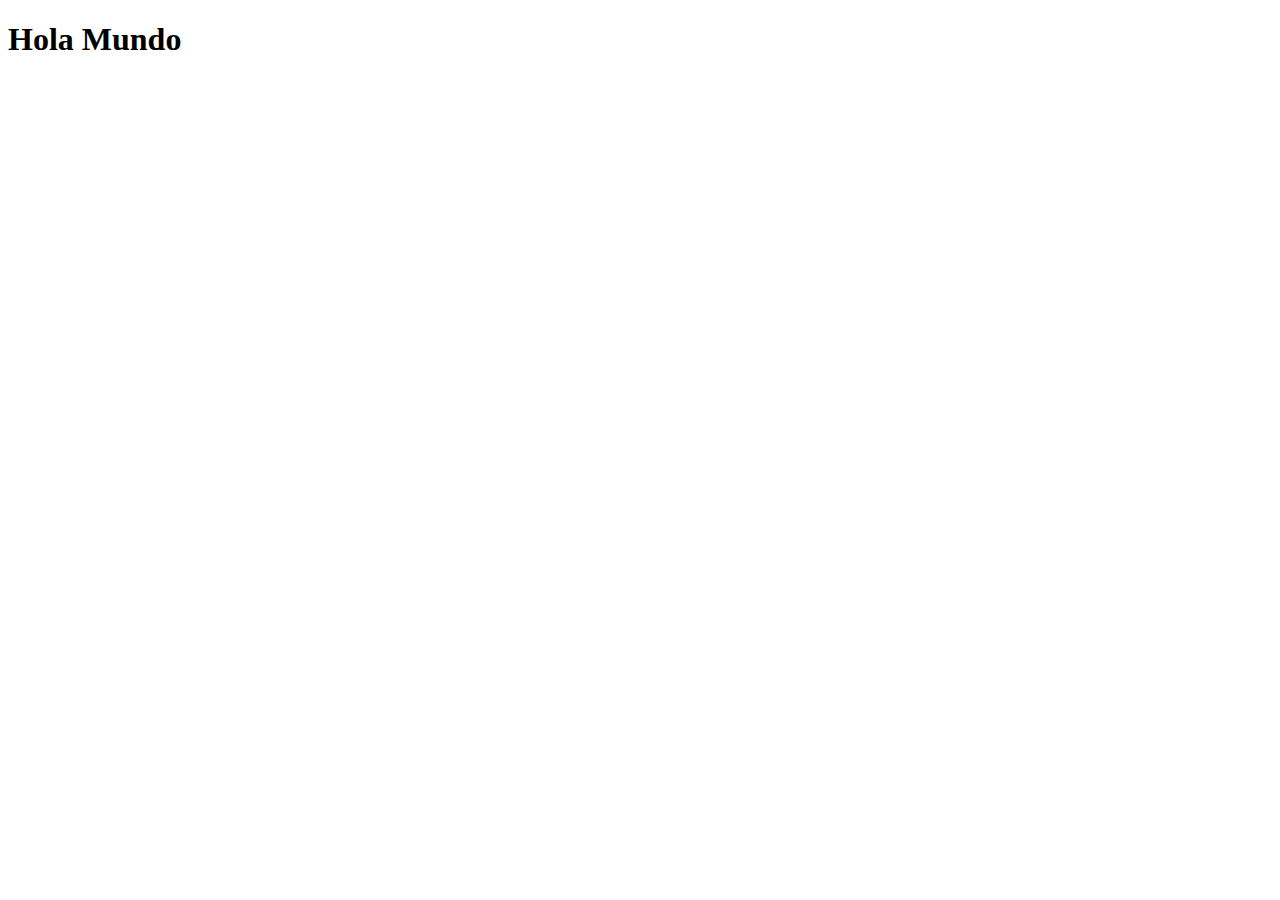
==== ewe.html @ 78b57c1f "first commit" ====
<!DOCTYPE html>
<html lang="en">
<head>
    <meta charset="UTF-8">
    <meta name="viewport" content="width=device-width, initial-scale=1.0">
    <title>Document</title>
</head>
<body>
    <div>
        <h1>Hola Mundo</h1>
    </div>
</body>
</html>
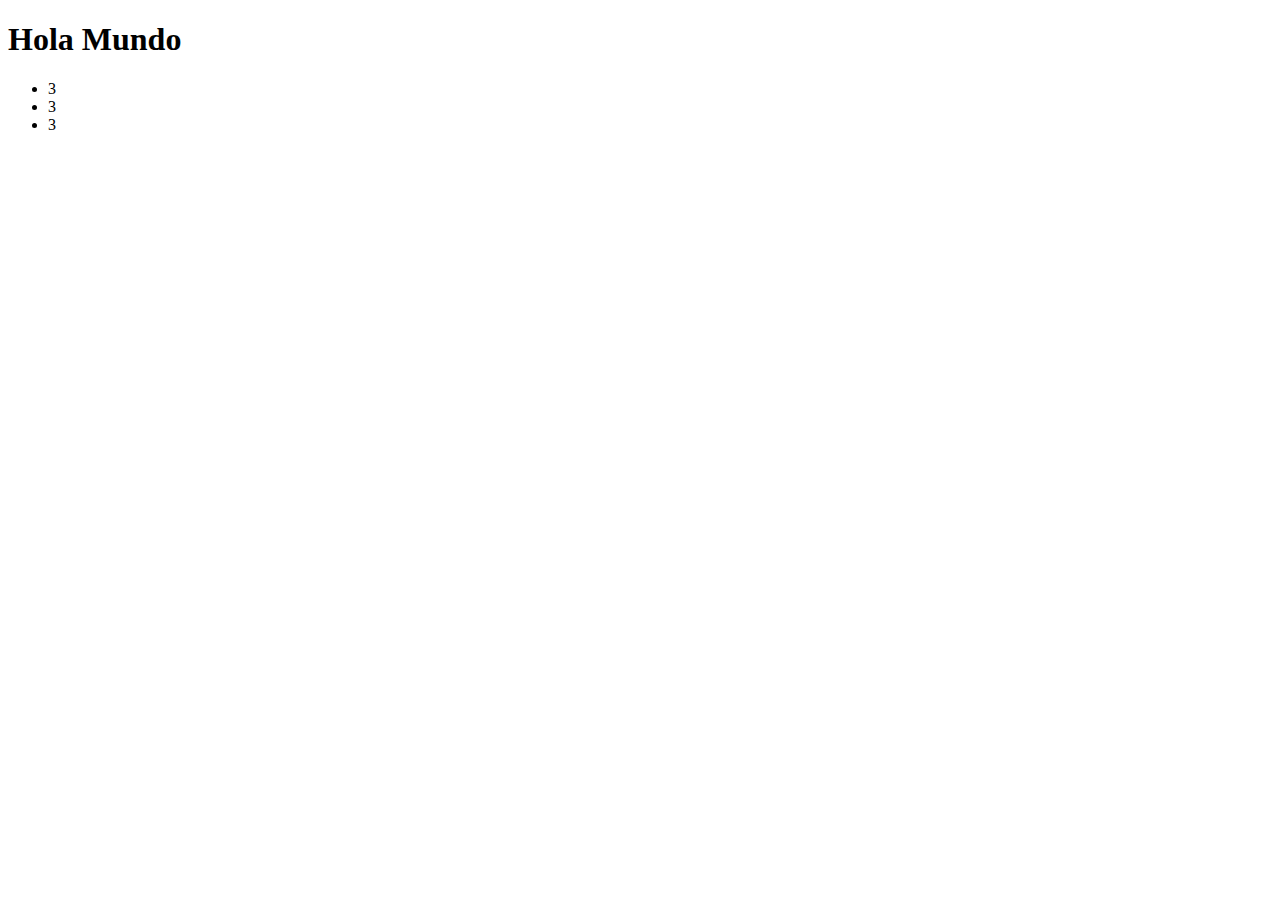
==== commit 2ea3f5d2: "modi" ====
--- a/ewe.html
+++ b/ewe.html
@@ -9,5 +9,12 @@
     <div>
         <h1>Hola Mundo</h1>
     </div>
+    <div>
+        <ul>
+            <li>3</li>
+            <li>3</li>
+            <li>3</li>
+        </ul>
+    </div>
 </body>
 </html>
